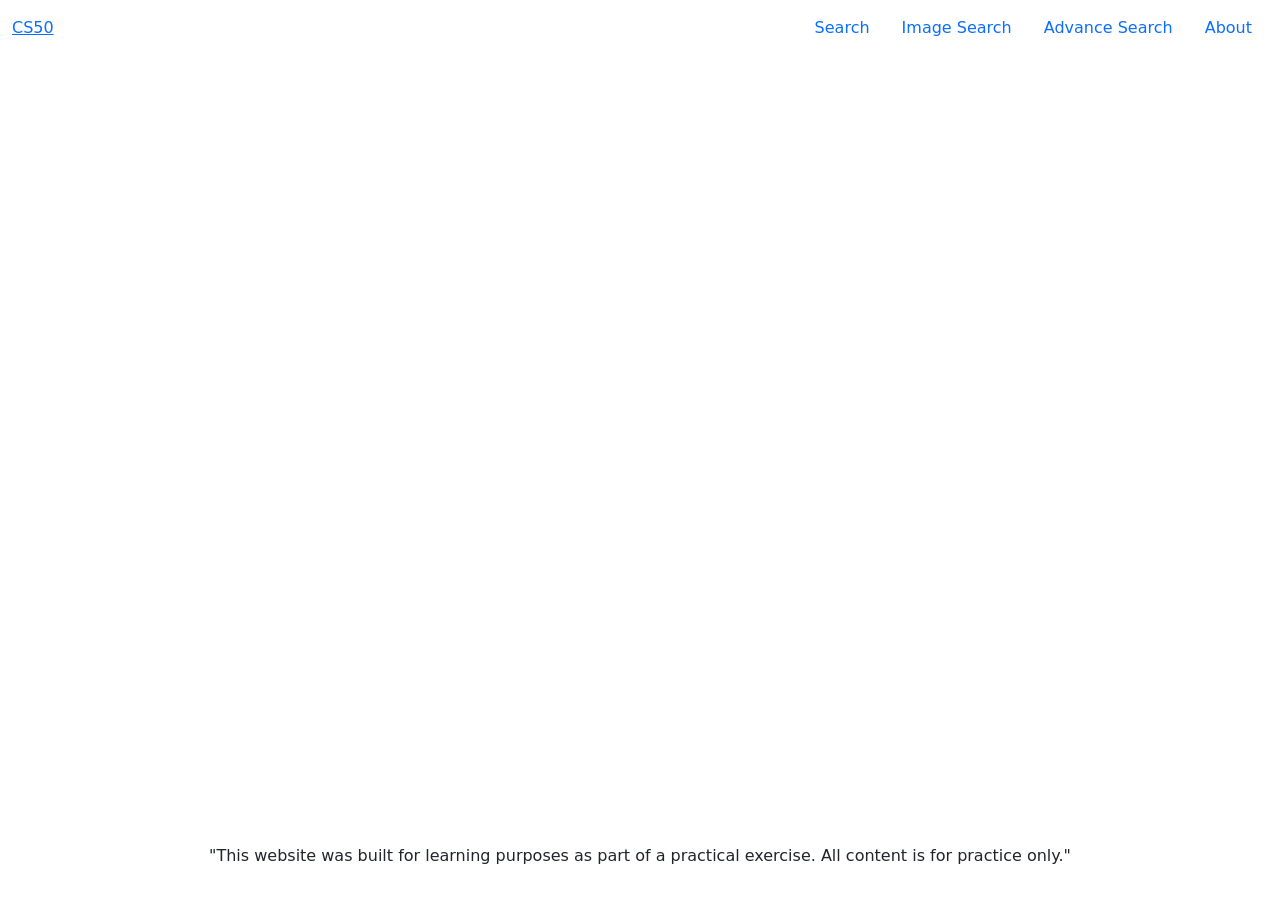
==== about.html @ f9668422 "initial commit" ====
<!DOCTYPE html>
<html lang="en">

<head>
    <meta charset="UTF-8">
    <meta name="viewport" content="width=device-width, initial-scale=1.0">
    <link rel="stylesheet" href="styles.css">
    <link href="https://cdn.jsdelivr.net/npm/bootstrap@5.3.8/dist/css/bootstrap.min.css" rel="stylesheet"
        integrity="sha384-sRIl4kxILFvY47J16cr9ZwB07vP4J8+LH7qKQnuqkuIAvNWLzeN8tE5YBujZqJLB" crossorigin="anonymous">
    <title>Search</title>

</head>

<body>
    <div id="header"></div>
    <div id="footer" class=""></div>
    <script>
        fetch("header.html")
            .then(response => response.text())
            .then(data => {
                document.getElementById("header").innerHTML = data;
            });
    </script>
    <script>
        fetch("footer.html")
            .then(response => response.text())
            .then(data => {
                document.getElementById("footer").innerHTML = data;
            });
    </script>
</body>
---- styles.css ----
html,
body {
    height: 100%;
    margin: 0;
}

body {
    display: flex;
    flex-direction: column;
}

main {
    display: flex;
    flex-direction: column;
    justify-content: center;
    align-items: center;
    text-align: center;
    gap: 1rem;
    min-height: 100vh;
}
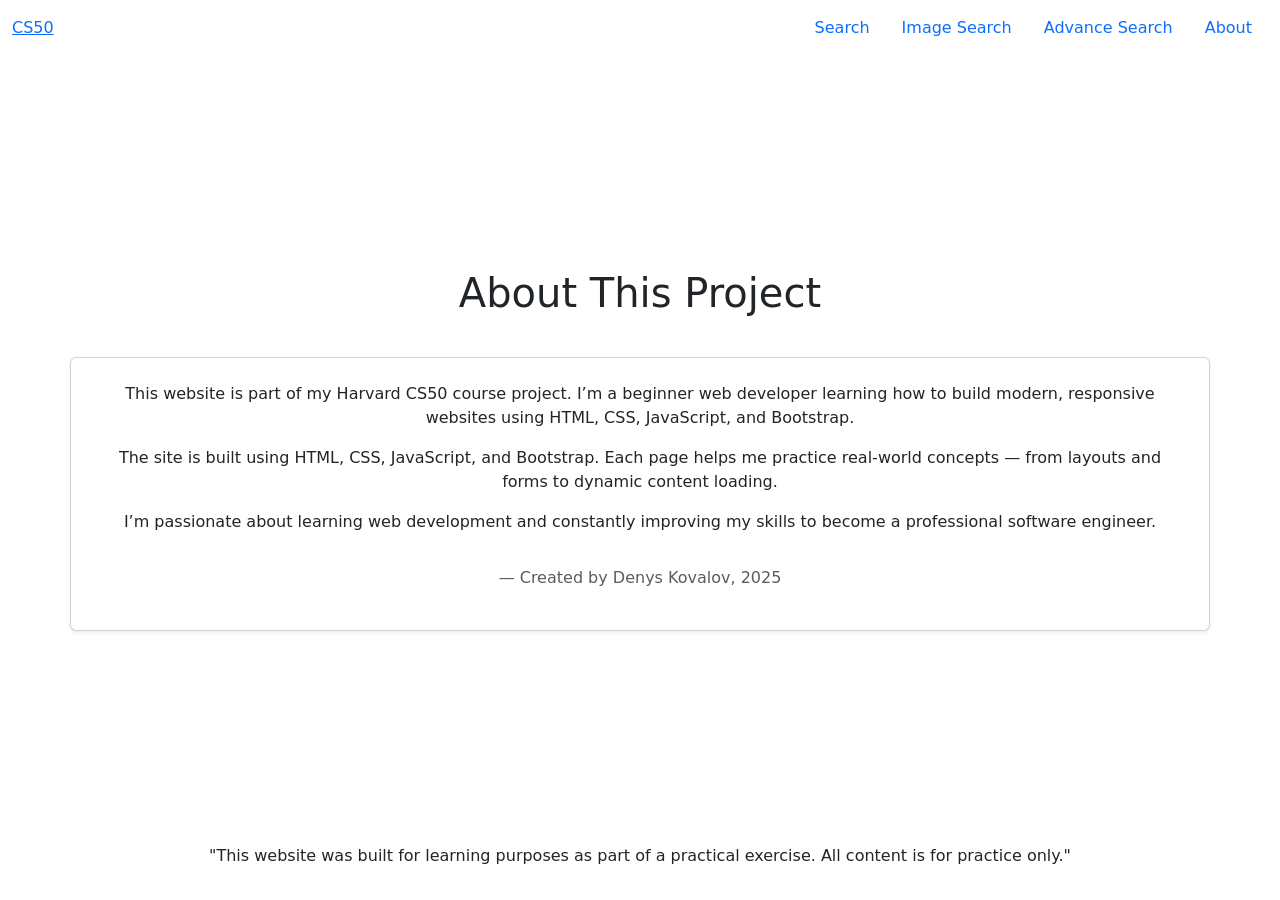
==== commit 034a9c23: "fill up about page" ====
--- a/about.html
+++ b/about.html
@@ -11,21 +11,28 @@
 
 </head>
 
-<body>
+<body class="d-flex flex-column min-vh-100">
     <div id="header"></div>
+
+    <main class="container my-0">
+        <h1 class="text-center mb-4">About This Project</h1>
+        <div class="row justify-content-center">
+            <div class="card shadow-sm p-4">
+                <p>This website is part of my Harvard CS50 course project.
+                    I’m a beginner web developer learning how to build modern,
+                    responsive websites using HTML, CSS, JavaScript, and Bootstrap.</p>
+
+                <p>The site is built using HTML, CSS, JavaScript, and Bootstrap.
+                    Each page helps me practice real-world concepts — from layouts
+                    and forms to dynamic content loading.</p>
+                <p>I’m passionate about learning web development and constantly
+                    improving my skills to become a professional software engineer.</p>
+                <p class="text-center text-muted fsx-italic mt-3">— Created by Denys Kovalov, 2025</p>
+            </div>
+
+        </div>
+
+    </main>
     <div id="footer" class=""></div>
-    <script>
-        fetch("header.html")
-            .then(response => response.text())
-            .then(data => {
-                document.getElementById("header").innerHTML = data;
-            });
-    </script>
-    <script>
-        fetch("footer.html")
-            .then(response => response.text())
-            .then(data => {
-                document.getElementById("footer").innerHTML = data;
-            });
-    </script>
+    <script src="loeadHeaderAndFooter.js"></script>
 </body>
